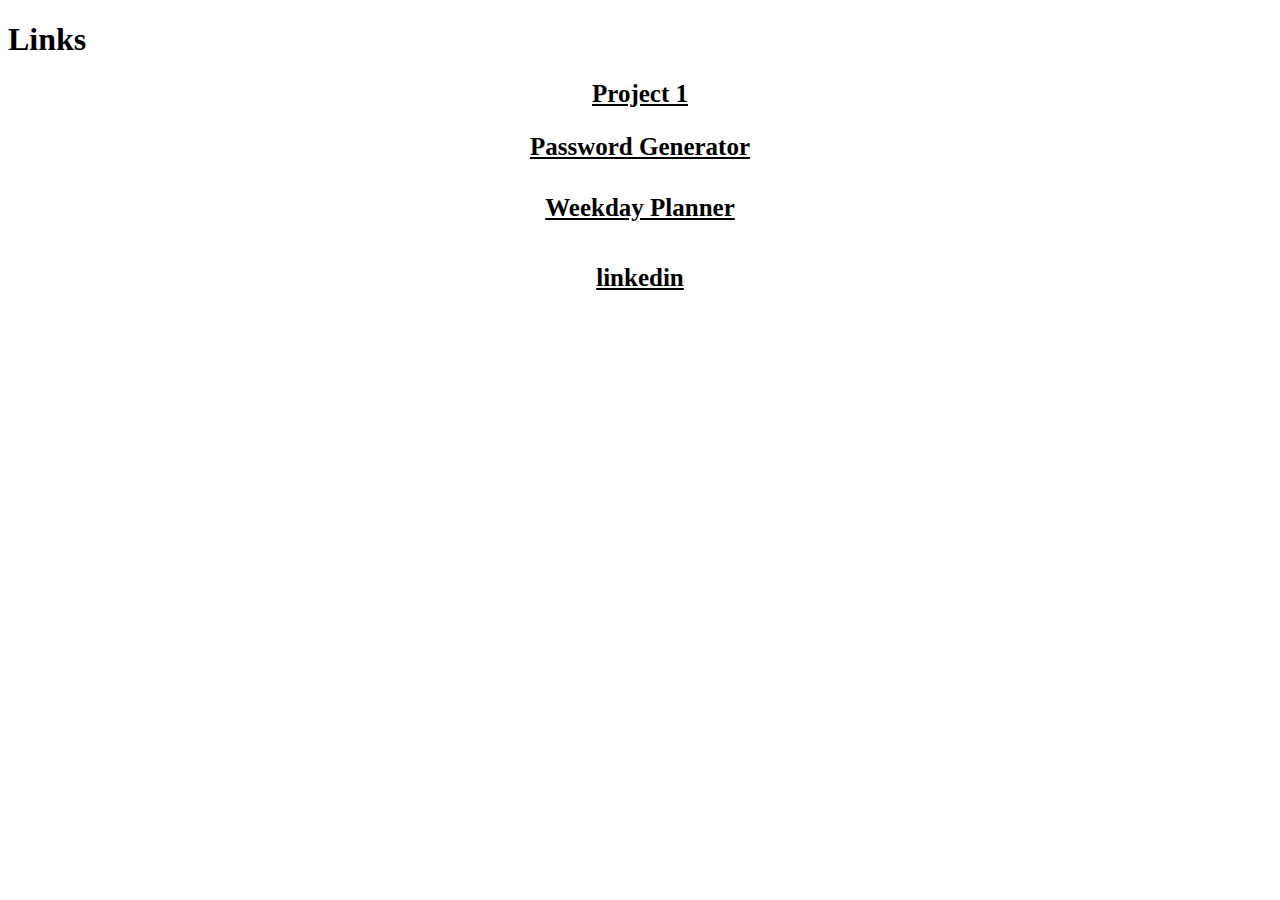
==== links.html @ dff19567 "Link Page" ====
<!DOCTYPE html>
<html lang="en">
<head>
    <meta charset="UTF-8">
    <link rel="stylesheet" href="./assets/css/style.css">
    <meta http-equiv="X-UA-Compatible" content="IE=edge">
    <meta name="viewport" content="width=device-width, initial-scale=1.0">
    <title>Document</title>
</head>
<body>
    <h1 class=>Links</h1>
    <h2><a href="https://jstndhouk.github.io/Lazy-Layover/">Project 1</a></h2>
    <h3><a href="https://jarthurvi.github.io/Password-Generator/">Password Generator</a></h3>
    <h4><a href="https://jarthurvi.github.io/Weekday-Planner/">Weekday Planner</a></h4>
    <h5><a href="https://www.linkedin.com/in/jarthurvi/">linkedin</a></h5>
</body>
</html>
---- assets/css/style.css ----
* {
    box-sizing: border-box;
  }
/* Changes the color of the header as well as the size,color,and style of the font*/
.header {
    padding:40px;
    font-family: 'Franklin Gothic Medium', 'Arial Narrow', Arial, sans-serif, 'Times New Roman', Times, serif;
    background-color: rgb(211, 142, 13);
    font-size: 25px;
}

/*Changes the major background color to green */
.body {
    background-color: olivedrab;
}
/*Brings Nav bar to the center of page*/
Nav {
    
    text-align: center


}
/*Arranges links in the nav bar eliminating bullet points and displaying inline*/
li {
    list-style: none;
    display:inline-flex;
    padding:10px;
}
/*changes default link color to black*/
a {
    color:black;
}
/*make the images more responsib using flex*/
img {
    display:flex;
    flex-direction:column;
    flex-wrap: wrap;
    width: 100%;
    height: 100%;
    justify-content: center;
   


}

/*Groups the titles together so they call all be in the center*/
h5,h4,h3,h2,h6,p {
    text-align:center;
    font-size: 25px; 
}

ul {
    text-align:center;
}
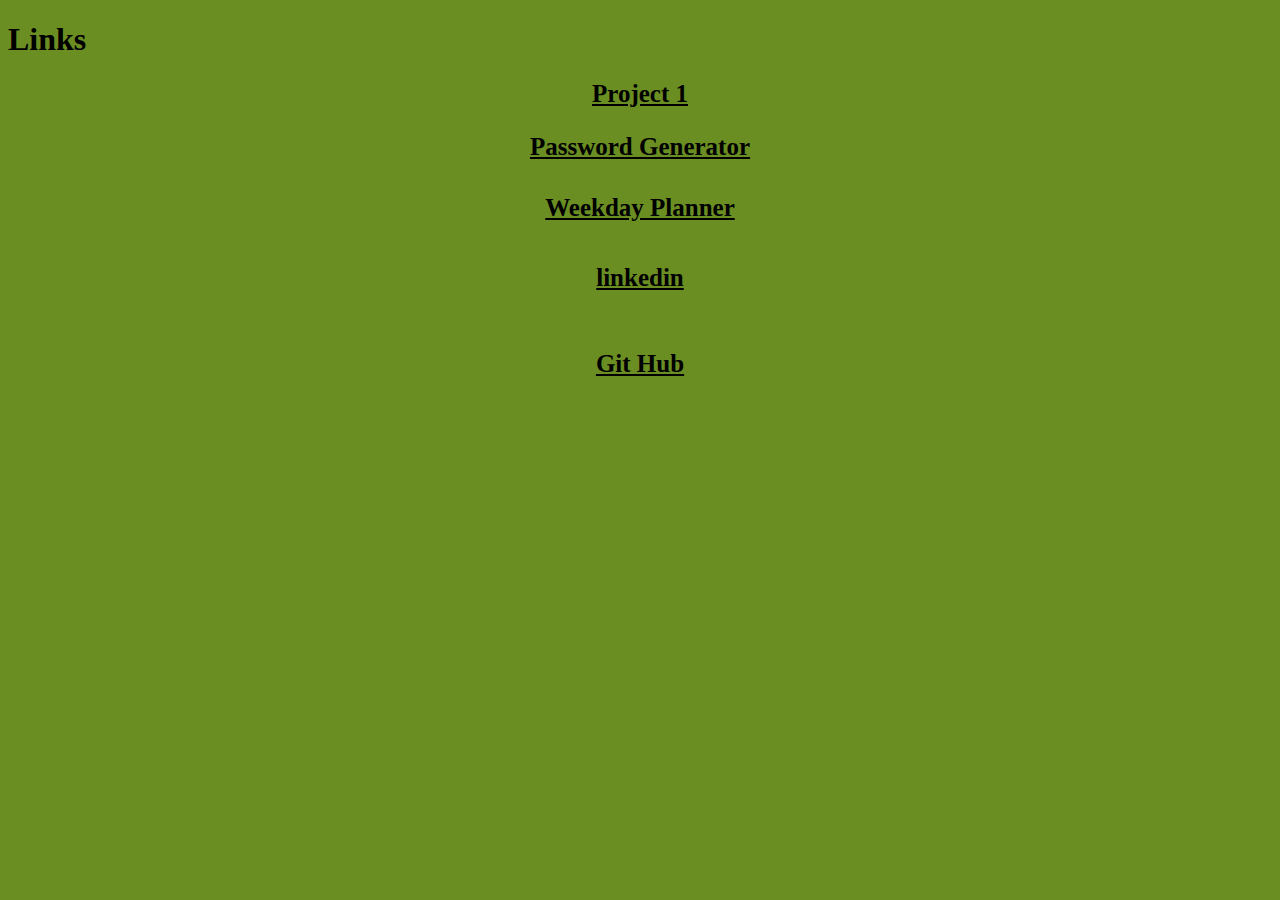
==== commit d0e8e792: "updated backgrounds" ====
--- a/links.html
+++ b/links.html
@@ -7,11 +7,12 @@
     <meta name="viewport" content="width=device-width, initial-scale=1.0">
     <title>Document</title>
 </head>
-<body>
+<body class="body">
     <h1 class=>Links</h1>
     <h2><a href="https://jstndhouk.github.io/Lazy-Layover/">Project 1</a></h2>
     <h3><a href="https://jarthurvi.github.io/Password-Generator/">Password Generator</a></h3>
     <h4><a href="https://jarthurvi.github.io/Weekday-Planner/">Weekday Planner</a></h4>
     <h5><a href="https://www.linkedin.com/in/jarthurvi/">linkedin</a></h5>
+    <h6><a href="https://github.com/jarthurvi">Git Hub</a></h6>
 </body>
 </html>